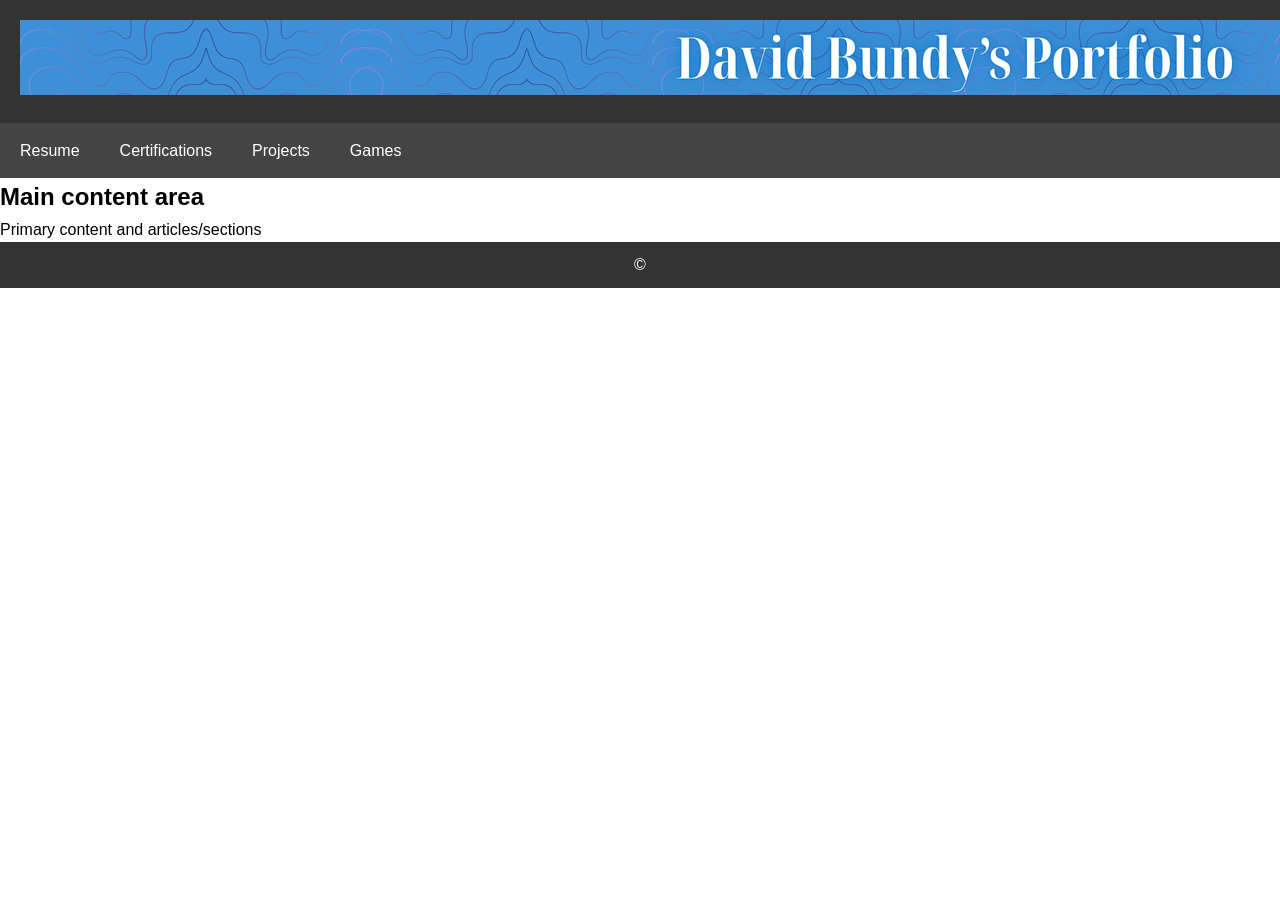
==== index.html @ deaa0e6c "3/4/2026" ====
<!DOCTYPE html>
<html lang="en">
<head>
    <meta charset="UTF-8">
    <meta name="viewport" content="width=device-width, initial-scale=1.0">
    <title>Portfolio Home</title>
    <link rel="stylesheet" href="stylesheet.css">
    <meta name="description" content="David Bundy's Portfolio">
    <meta name="keywords" content="Portfolio, David Bundy,">
     <!-- <link rel="icon" type="image/x-icon" href="images/icon.png"> -->
</head>
<body>
    <div class="wrapper">
        <header class="banner">
            <img src="images/Portfolio Banner.png" alt="David Bundy's Portfolio">
        </header>

        <nav class="navigation">
        <ul>
            <li><a href="https://docs.google.com/document/d/1uk_DPtdYGoibqdhiijBDeB76_RYqmlC4xwTaXopABd8/edit?usp=sharing" target="_blank" class="navi">Resume</a></li>
            <li><a href="certs.html" class="navi">Certifications</a></li>
            <li><a href="projects.html" class="navi">Projects</a></li>
            <li><a href="games.html" class="navi">Games</a></li>
        </ul>
        </nav>

        <main class="content">
            <h2>Main content area</h2>
            <p>Primary content and articles/sections</p>
        </main>

        <footer class="footer">
            <p>&copy;</p>
        </footer>
    </div>
</body>
</html>
---- stylesheet.css ----
* {
    margin: 0;
    padding: 0;
    box-sizing: border-box
}

body {
    font-family: sans-serif;
    line-height: 1.6;
    display: flex;
    flex-direction: column;
    min-height: 100vh;
}

.wrapper {
    flex: 1;
}

.banner {
    background-color: #333;
    color: white;
    padding: 20px;
    text-align: center;
}

.navigation ul {
    list-style-type: none;
    display: flex;
    background-color: #444;
}

.navigation ul li a {
    color: white;
    padding: 15px 20px;
    display: block;
    text-decoration: none;
}

.navigation ul a:hover {
    background-color: #555;
}

.contact {
    padding: 20px;
}


.footer {
    background-color: #333;
    color: white;
    text-align: center;
    padding: 10px;
    margin-top: auto;
}

@media (max-width: 600px) {
    .navigation ul {
        flex-direction: column;
    }

    .navigation ul li a {
        text-align: center;
    }
}
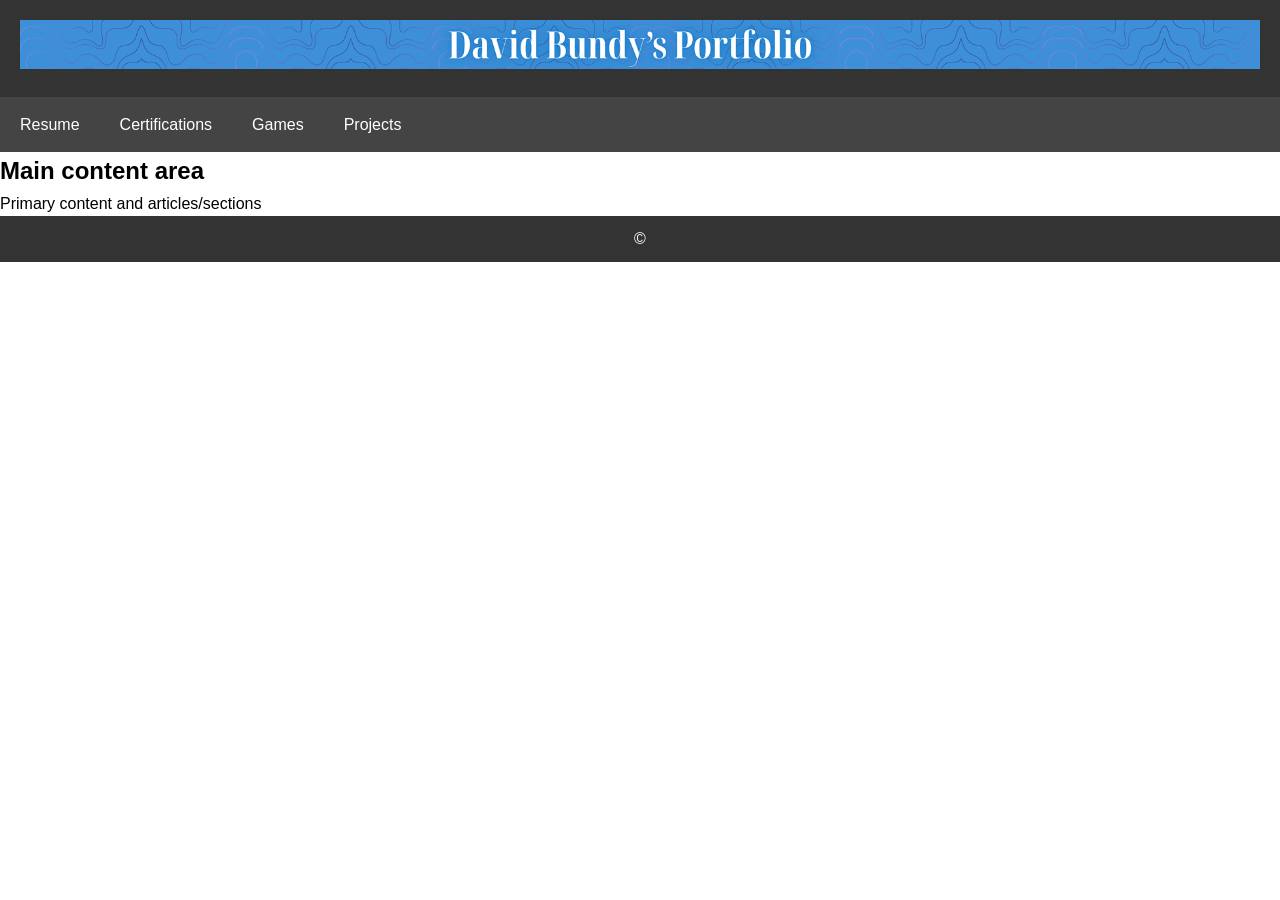
==== commit 7ee1982d: "3/12/2026" ====
--- a/index.html
+++ b/index.html
@@ -5,22 +5,20 @@
     <meta name="viewport" content="width=device-width, initial-scale=1.0">
     <title>Portfolio Home</title>
     <link rel="stylesheet" href="stylesheet.css">
-    <meta name="description" content="David Bundy's Portfolio">
-    <meta name="keywords" content="Portfolio, David Bundy,">
      <!-- <link rel="icon" type="image/x-icon" href="images/icon.png"> -->
 </head>
 <body>
     <div class="wrapper">
         <header class="banner">
-            <img src="images/Portfolio Banner.png" alt="David Bundy's Portfolio">
+            <img src="images/Portfolio Banner.png" alt="David Bundy's Portfolio" width="100%">
         </header>
 
         <nav class="navigation">
         <ul>
-            <li><a href="https://docs.google.com/document/d/1uk_DPtdYGoibqdhiijBDeB76_RYqmlC4xwTaXopABd8/edit?usp=sharing" target="_blank" class="navi">Resume</a></li>
-            <li><a href="certs.html" class="navi">Certifications</a></li>
-            <li><a href="projects.html" class="navi">Projects</a></li>
-            <li><a href="games.html" class="navi">Games</a></li>
+            <li><a href="https://docs.google.com/document/d/1A6bUkxBAhRFeEw9LvfVQVwT8pYuZ90ysWUDLc4DUZcU/edit?usp=sharing" target="_blank">Resume</a></li>
+            <li><a href="certs.html">Certifications</a></li>
+            <li><a href="games.html">Games</a></li>
+            <li><a href="projects.html">Projects</a></li>
         </ul>
         </nav>
 
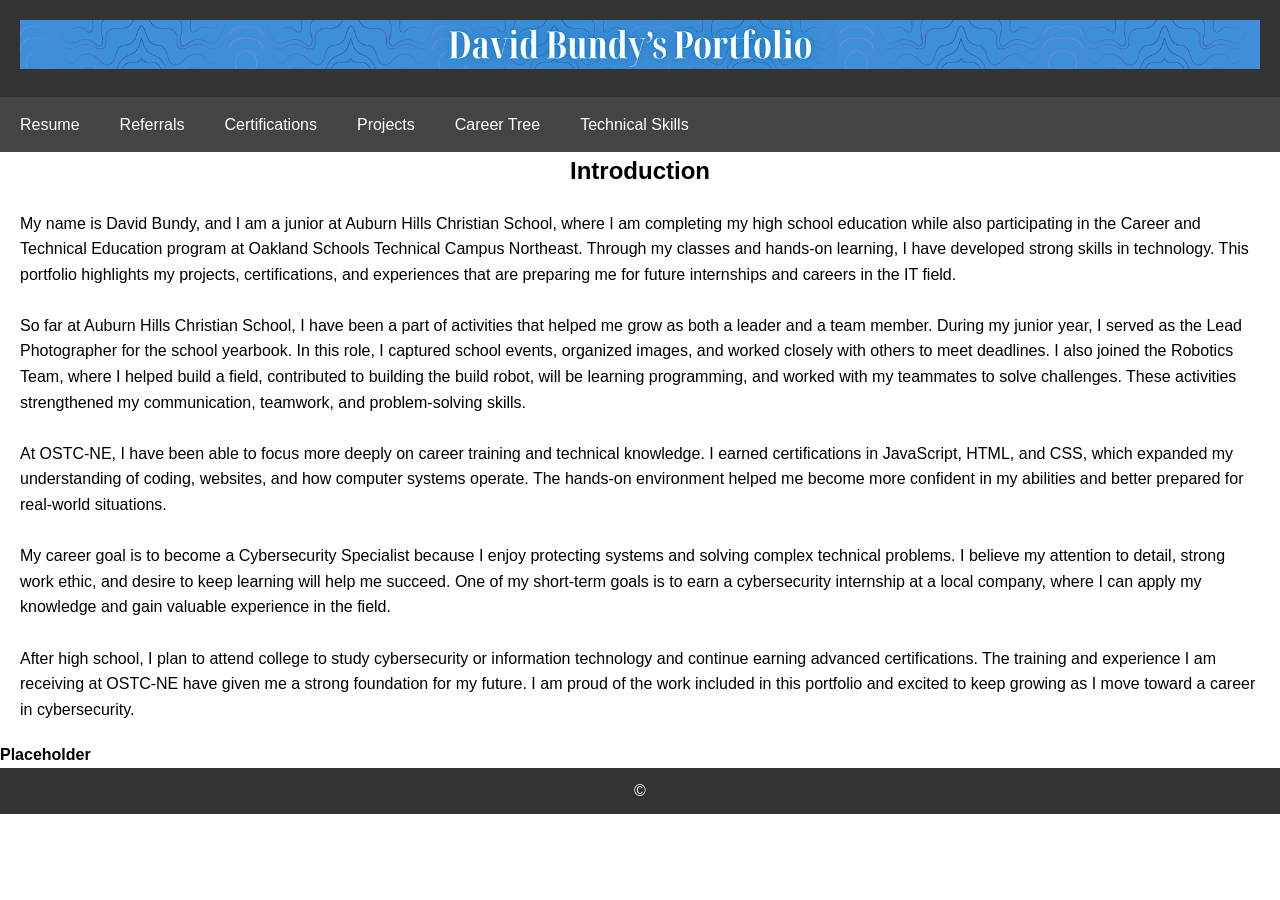
==== commit abfdb774: "3/16/2026" ====
--- a/index.html
+++ b/index.html
@@ -16,17 +16,42 @@
         <nav class="navigation">
         <ul>
             <li><a href="https://docs.google.com/document/d/1A6bUkxBAhRFeEw9LvfVQVwT8pYuZ90ysWUDLc4DUZcU/edit?usp=sharing" target="_blank">Resume</a></li>
+            <li><a href="referrals.html">Referrals</a></li>
             <li><a href="certs.html">Certifications</a></li>
-            <li><a href="games.html">Games</a></li>
             <li><a href="projects.html">Projects</a></li>
+            <li><a href="ctree.html">Career Tree</a></li>
+            <li><a href="skills.html">Technical Skills</a></li>
         </ul>
         </nav>
 
         <main class="content">
-            <h2>Main content area</h2>
-            <p>Primary content and articles/sections</p>
+            <h2 style="text-align: center;">Introduction</h2>
+
+            <div style="margin: 20px;">
+                <p>
+                    My name is David Bundy, and I am a junior at Auburn Hills Christian School, where I am completing my high school education while also participating in the Career and Technical Education program at Oakland Schools Technical Campus Northeast. Through my classes and hands-on learning, I have developed strong skills in technology. This portfolio highlights my projects, certifications, and experiences that are preparing me for future internships and careers in the IT field.
+                </p>
+                <br>
+                <p>
+                    So far at Auburn Hills Christian School, I have been a part of activities that helped me grow as both a leader and a team member. During my junior year, I served as the Lead Photographer for the school yearbook. In this role, I captured school events, organized images, and worked closely with others to meet deadlines. I also joined the Robotics Team, where I helped build a field, contributed to building the build robot, will be learning programming, and worked with my teammates to solve challenges. These activities strengthened my communication, teamwork, and problem-solving skills.
+                </p>
+                <br>
+                <p>
+                    At OSTC-NE, I have been able to focus more deeply on career training and technical knowledge. I earned certifications in JavaScript, HTML, and CSS, which expanded my understanding of coding, websites, and how computer systems operate. The hands-on environment helped me become more confident in my abilities and better prepared for real-world situations.
+                </p>
+                <br>
+                <p>
+                    My career goal is to become a Cybersecurity Specialist because I enjoy protecting systems and solving complex technical problems. I believe my attention to detail, strong work ethic, and desire to keep learning will help me succeed. One of my short-term goals is to earn a cybersecurity internship at a local company, where I can apply my knowledge and gain valuable experience in the field.
+                </p>
+                <br>
+                <p>
+                    After high school, I plan to attend college to study cybersecurity or information technology and continue earning advanced certifications. The training and experience I am receiving at OSTC-NE have given me a strong foundation for my future. I am proud of the work included in this portfolio and excited to keep growing as I move toward a career in cybersecurity.
+                </p>
+            </div>
+            <div>
+                <p><b>Placeholder</b></p>
+            </div>
         </main>
-
         <footer class="footer">
             <p>&copy;</p>
         </footer>
--- a/stylesheet.css
+++ b/stylesheet.css
@@ -61,4 +61,10 @@
     .navigation ul li a {
         text-align: center;
     }
+}
+
+.cert {
+    display: inline;
+    border-style: solid;
+    margin-left: 5px;
 }
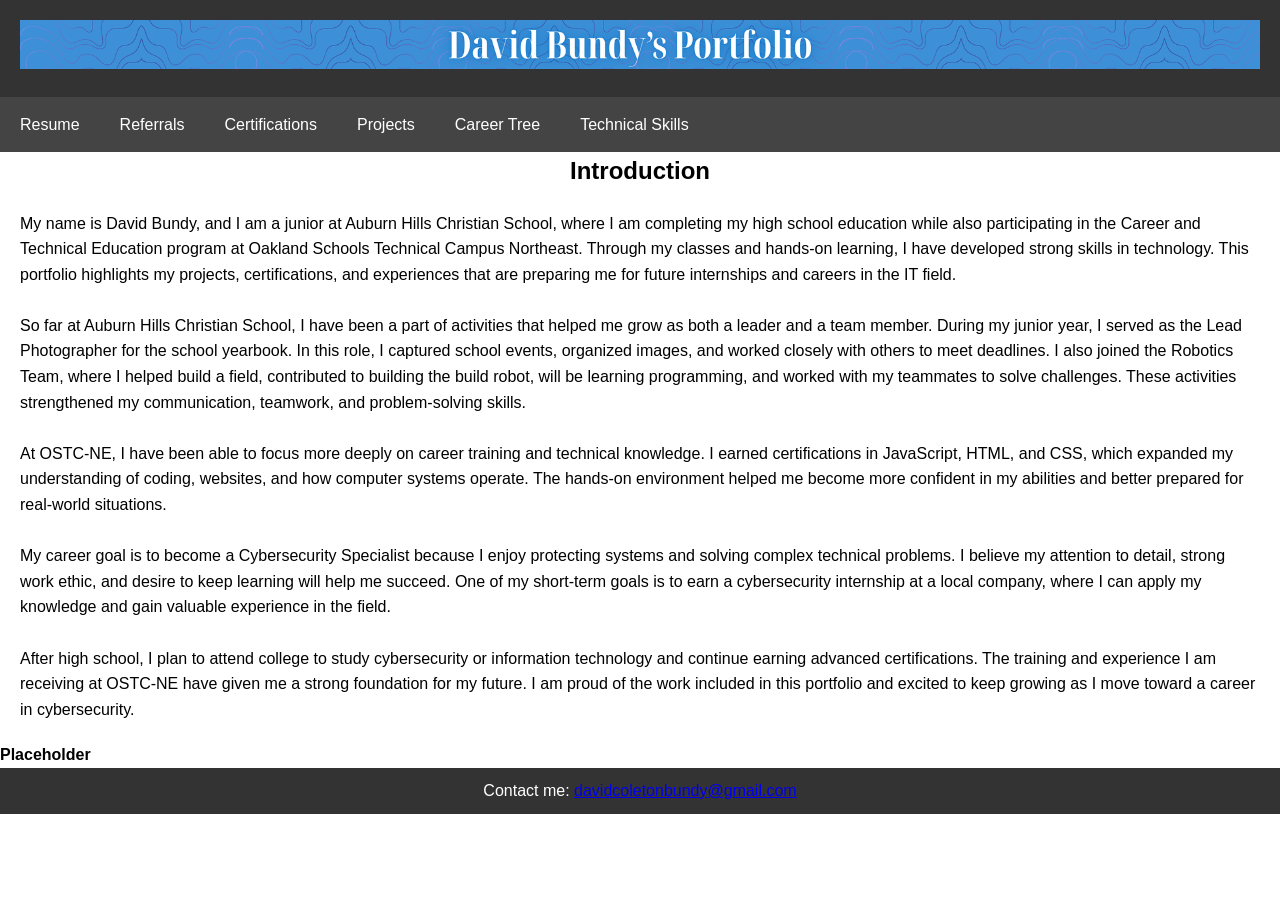
==== commit fcec97e9: "3/17/2026" ====
--- a/index.html
+++ b/index.html
@@ -52,8 +52,8 @@
                 <p><b>Placeholder</b></p>
             </div>
         </main>
-        <footer class="footer">
-            <p>&copy;</p>
+        <footer class="footer" style="color: white;">
+            <p>Contact me: <a href="mailto:davidcoletonbundy@gmail.com">davidcoletonbundy@gmail.com</a></p>
         </footer>
     </div>
 </body>
--- a/stylesheet.css
+++ b/stylesheet.css
@@ -64,7 +64,7 @@
 }
 
 .cert {
-    display: inline;
+    display: inline flex;
     border-style: solid;
     margin-left: 5px;
 }
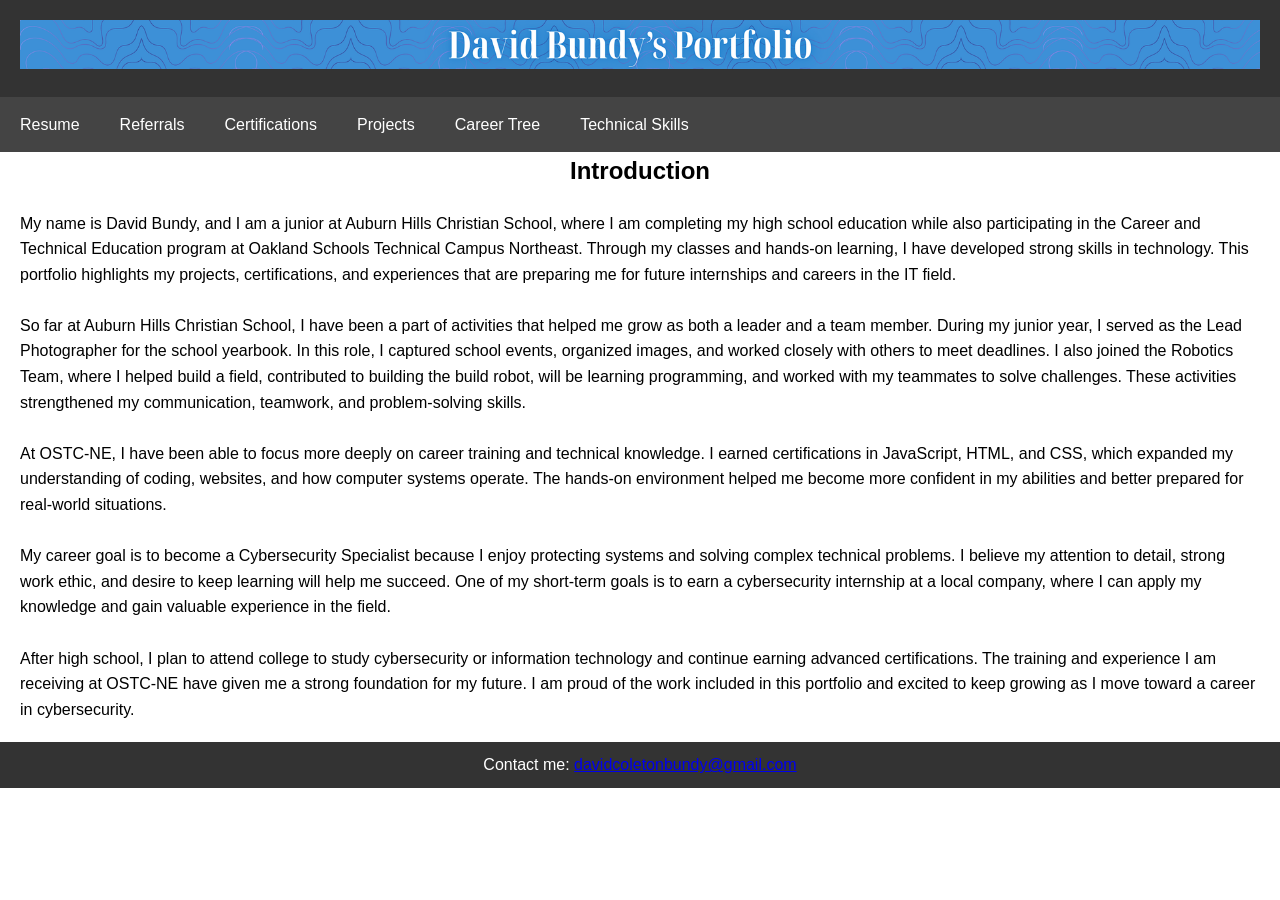
==== commit 472586ae: "3/17/2026 v2" ====
--- a/index.html
+++ b/index.html
@@ -49,7 +49,6 @@
                 </p>
             </div>
             <div>
-                <p><b>Placeholder</b></p>
             </div>
         </main>
         <footer class="footer" style="color: white;">
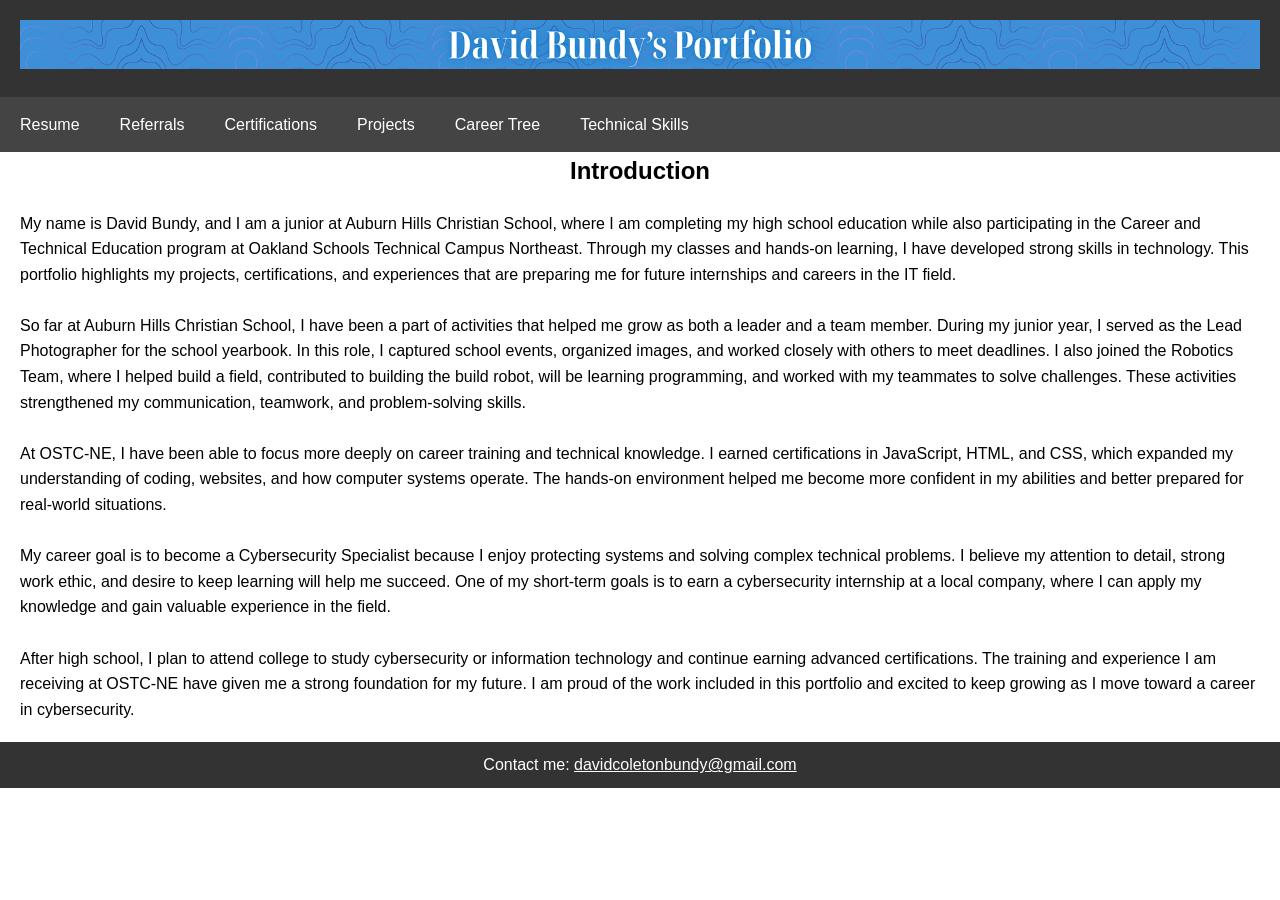
==== commit ccc788c4: "4/22/2026 v5" ====
--- a/index.html
+++ b/index.html
@@ -3,6 +3,7 @@
 <head>
     <meta charset="UTF-8">
     <meta name="viewport" content="width=device-width, initial-scale=1.0">
+    <meta name="description" content="David Bundy portfolio">
     <title>Portfolio Home</title>
     <link rel="stylesheet" href="stylesheet.css">
      <!-- <link rel="icon" type="image/x-icon" href="images/icon.png"> -->
@@ -10,7 +11,9 @@
 <body>
     <div class="wrapper">
         <header class="banner">
+            <a href="index.html">
             <img src="images/Portfolio Banner.png" alt="David Bundy's Portfolio" width="100%">
+            </a>
         </header>
 
         <nav class="navigation">
--- a/stylesheet.css
+++ b/stylesheet.css
@@ -51,6 +51,13 @@
     text-align: center;
     padding: 10px;
     margin-top: auto;
+    text-decoration: none;
+}
+
+.footer a {
+    color: white;
+    text-decoration: underline,bold;
+
 }
 
 @media (max-width: 600px) {
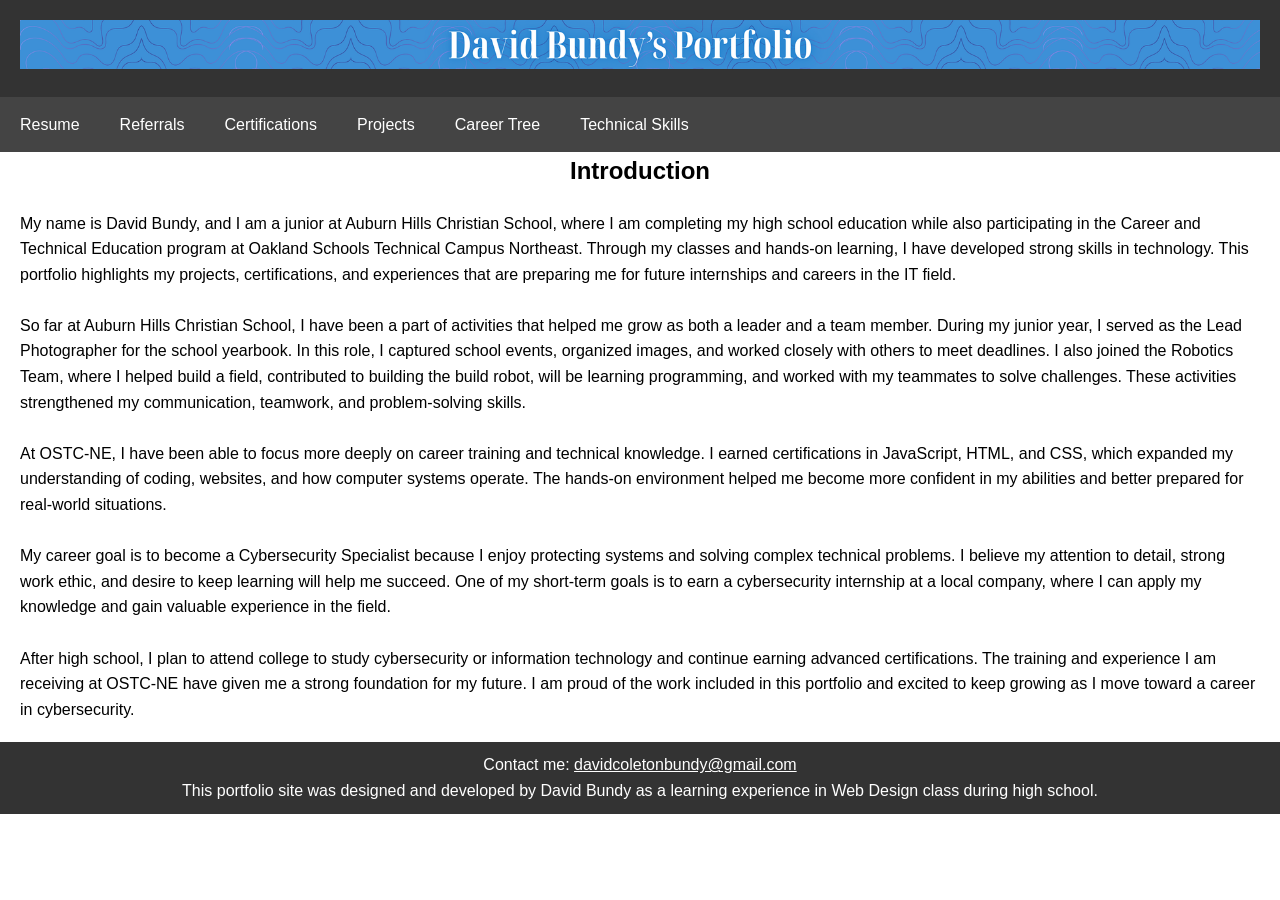
==== commit fa0b5684: "4/22/2026 v6" ====
--- a/index.html
+++ b/index.html
@@ -56,6 +56,7 @@
         </main>
         <footer class="footer" style="color: white;">
             <p>Contact me: <a href="mailto:davidcoletonbundy@gmail.com">davidcoletonbundy@gmail.com</a></p>
+            <p>This portfolio site was designed and developed by David Bundy as a learning experience in Web Design class during high school.</p>
         </footer>
     </div>
 </body>
